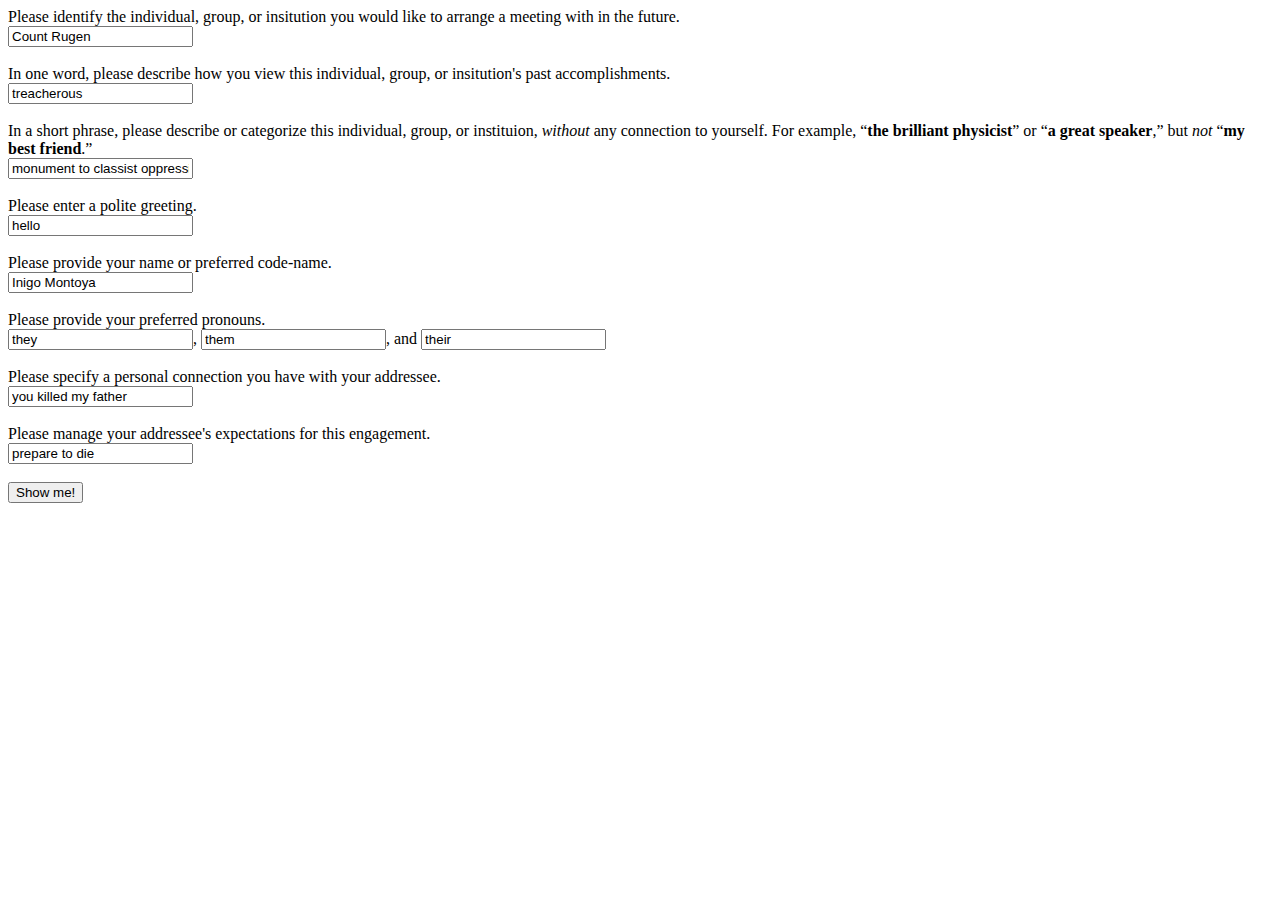
==== index.html @ 558f9df0 "complete full, accurate output functionality" ====
<!DOCTYPE html>
<html lang="en-US">
<head>
  <!-- Bootstrap 4.6 via CDN -->
  <link rel="stylesheet" href="https://cdn.jsdelivr.net/npm/bootstrap@4.6.0/dist/css/bootstrap.min.css" integrity="sha384-B0vP5xmATw1+K9KRQjQERJvTumQW0nPEzvF6L/Z6nronJ3oUOFUFpCjEUQouq2+l" crossorigin="anonymous">
  <link rel="stylesheet" href="css/styles.css" type="text/css">
  <!-- jQuery 3.6 via CDN -->
  <script src="https://code.jquery.com/jquery-3.6.0.min.js" integrity="sha256-/xUj+3OJU5yExlq6GSYGSHk7tPXikynS7ogEvDej/m4=" crossorigin="anonymous"></script>
  <script src="js/scripts.js"></script>
  <title>Your Coding Destiny</title>
</head>
<body>
  <header>
    <span id="current-field"></span>
  </header>
  
  <main>
    <section id="survey-form" class="show-me">
      <form id="form1" name="formOne">
        <label for="addressee">Please identify the individual, group, or insitution you would like to arrange a meeting with in the future.</label>
        <br>
        <input id="addressee" type="text" value="" onkeyup="updateHeader()" required>
        <br>
        <br>
        <label for="addressee-adj">In one word, please describe how you view this individual, group, or insitution's past accomplishments.</label>
        <br>
        <input id="addressee-adj" type="text" value="" onkeyup="updateHeader()" required>
        <br>
        <br>
        <label for="addressee-cat">In a short phrase, please describe or categorize this individual, group, or instituion, <em>without</em> any connection to yourself. For example, &ldquo;<strong>the brilliant physicist</strong>&rdquo; or &ldquo;<strong>a great speaker</strong>,&rdquo; but <em>not</em> &ldquo;<strong>my best friend</strong>.&rdquo;</label>
        <br>
        <input id="addressee-cat" type="text" value="" onkeyup="updateHeader()" required>
        <br>
        <br>
        <!-- Future feature to qualify addressee as ally, bystander, or adversary -->
        <label for="greeting">Please enter a polite greeting.</label>
        <br>
        <input id="greeting" type="text" value="" onkeyup="updateHeader()" required>
        <br>
        <br>
        <label for="username">Please provide your name or preferred code-name.</label>
        <br>
        <input id="username" type="text" value="" onkeyup="updateHeader()" required>
        <br>
        <br>
        <label for="they">Please provide your preferred pronouns.</label>
        <br>
        <input id="they" type="text" value="" onkeyup="updateHeader()" required>, <input id="them" type="text" value="" onkeyup="updateHeader()" required>, and <input id="their" type="text" value="" onkeyup="updateHeader()" required>
        <br>
        <br>
        <label for="connection">Please specify a personal connection you have with your addressee.</label>
        <br>
        <input id="connection" type="text" value="" onkeyup="updateHeader()" required>
        <br>
        <br>
        <label for="manage">Please manage your addressee's expectations for this engagement.</label>
        <br>
        <input id="manage" type="text" value="" onkeyup="updateHeader()" required>
        <br>
        <br>
        <button type="submit">Show me!</button>
      </form>
    </section>

    <section id="survey-results" class="hide-me">
      <p>
        One day, after many hours training <span class="themself"></span> in <span class="code-skill"></span>, <span class="username"></span> will at last confront the <span class="addressee-adj"> </span> <span class="addressee"></span>.
      </p>
      <p>
        And on this auspicious day, <span class="their"></span> opening words to this <em><span class="addressee-cat"></span></em> will be a veritable <a href="https://tommccallum.com/2018/08/31/inigo-montoya-masterclass-on-introducing-yourself/">masterclass in self-introduction</a>&mdash;
      </p>
      <p>
        &ldquo;<span class="greeting"></span>,&rdquo; <span class="they"></span> will say! And then: &ldquo;My name is <span class="username"></span>, and my most-preferred pronouns are <span class="they"></span>, <span class="them"></span>, and <span class="their"></span>. <span class="connection"></span>. <span class="manage"></span>.&rdquo;
      </p>
    </section>
  </main>

  <footer>
  </footer>
</body>
</html>
---- css/styles.css ----
.hide-me {
  display: none;
}

.show-me {
  display: inline-block;
}
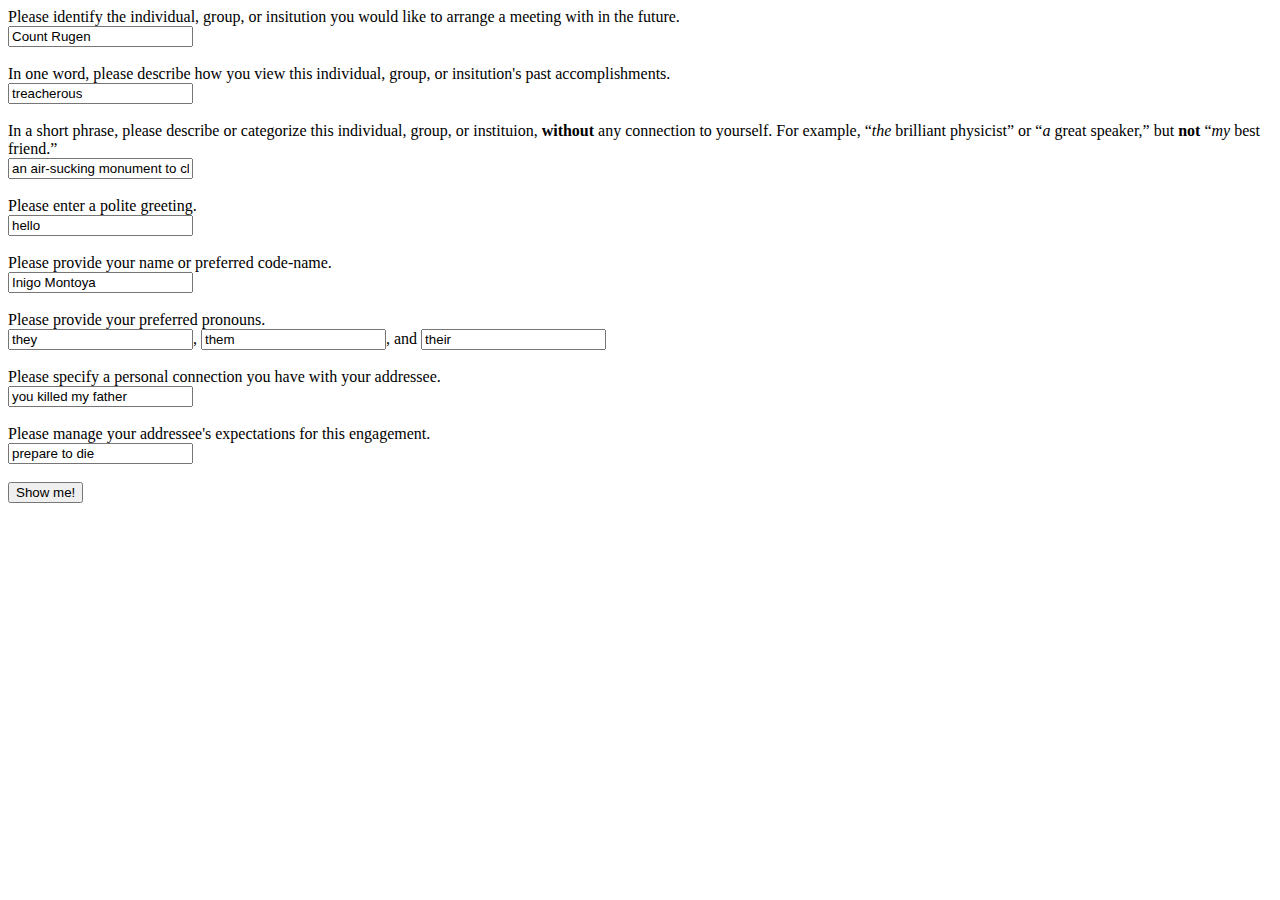
==== commit 9f8aeaa1: "WIP: testing nested arrays" ====
--- a/index.html
+++ b/index.html
@@ -1,81 +1,81 @@
-<!DOCTYPE html>
-<html lang="en-US">
-<head>
-  <!-- Bootstrap 4.6 via CDN -->
-  <link rel="stylesheet" href="https://cdn.jsdelivr.net/npm/bootstrap@4.6.0/dist/css/bootstrap.min.css" integrity="sha384-B0vP5xmATw1+K9KRQjQERJvTumQW0nPEzvF6L/Z6nronJ3oUOFUFpCjEUQouq2+l" crossorigin="anonymous">
-  <link rel="stylesheet" href="css/styles.css" type="text/css">
-  <!-- jQuery 3.6 via CDN -->
-  <script src="https://code.jquery.com/jquery-3.6.0.min.js" integrity="sha256-/xUj+3OJU5yExlq6GSYGSHk7tPXikynS7ogEvDej/m4=" crossorigin="anonymous"></script>
-  <script src="js/scripts.js"></script>
-  <title>Your Coding Destiny</title>
-</head>
-<body>
-  <header>
-    <span id="current-field"></span>
-  </header>
-  
-  <main>
-    <section id="survey-form" class="show-me">
-      <form id="form1" name="formOne">
-        <label for="addressee">Please identify the individual, group, or insitution you would like to arrange a meeting with in the future.</label>
-        <br>
-        <input id="addressee" type="text" value="" onkeyup="updateHeader()" required>
-        <br>
-        <br>
-        <label for="addressee-adj">In one word, please describe how you view this individual, group, or insitution's past accomplishments.</label>
-        <br>
-        <input id="addressee-adj" type="text" value="" onkeyup="updateHeader()" required>
-        <br>
-        <br>
-        <label for="addressee-cat">In a short phrase, please describe or categorize this individual, group, or instituion, <em>without</em> any connection to yourself. For example, &ldquo;<strong>the brilliant physicist</strong>&rdquo; or &ldquo;<strong>a great speaker</strong>,&rdquo; but <em>not</em> &ldquo;<strong>my best friend</strong>.&rdquo;</label>
-        <br>
-        <input id="addressee-cat" type="text" value="" onkeyup="updateHeader()" required>
-        <br>
-        <br>
-        <!-- Future feature to qualify addressee as ally, bystander, or adversary -->
-        <label for="greeting">Please enter a polite greeting.</label>
-        <br>
-        <input id="greeting" type="text" value="" onkeyup="updateHeader()" required>
-        <br>
-        <br>
-        <label for="username">Please provide your name or preferred code-name.</label>
-        <br>
-        <input id="username" type="text" value="" onkeyup="updateHeader()" required>
-        <br>
-        <br>
-        <label for="they">Please provide your preferred pronouns.</label>
-        <br>
-        <input id="they" type="text" value="" onkeyup="updateHeader()" required>, <input id="them" type="text" value="" onkeyup="updateHeader()" required>, and <input id="their" type="text" value="" onkeyup="updateHeader()" required>
-        <br>
-        <br>
-        <label for="connection">Please specify a personal connection you have with your addressee.</label>
-        <br>
-        <input id="connection" type="text" value="" onkeyup="updateHeader()" required>
-        <br>
-        <br>
-        <label for="manage">Please manage your addressee's expectations for this engagement.</label>
-        <br>
-        <input id="manage" type="text" value="" onkeyup="updateHeader()" required>
-        <br>
-        <br>
-        <button type="submit">Show me!</button>
-      </form>
-    </section>
-
-    <section id="survey-results" class="hide-me">
-      <p>
-        One day, after many hours training <span class="themself"></span> in <span class="code-skill"></span>, <span class="username"></span> will at last confront the <span class="addressee-adj"> </span> <span class="addressee"></span>.
-      </p>
-      <p>
-        And on this auspicious day, <span class="their"></span> opening words to this <em><span class="addressee-cat"></span></em> will be a veritable <a href="https://tommccallum.com/2018/08/31/inigo-montoya-masterclass-on-introducing-yourself/">masterclass in self-introduction</a>&mdash;
-      </p>
-      <p>
-        &ldquo;<span class="greeting"></span>,&rdquo; <span class="they"></span> will say! And then: &ldquo;My name is <span class="username"></span>, and my most-preferred pronouns are <span class="they"></span>, <span class="them"></span>, and <span class="their"></span>. <span class="connection"></span>. <span class="manage"></span>.&rdquo;
-      </p>
-    </section>
-  </main>
-
-  <footer>
-  </footer>
-</body>
+<!DOCTYPE html>
+<html lang="en-US">
+<head>
+  <meta charset="UTF-8">
+  <!-- Bootstrap 4.6 via CDN -->
+  <link rel="stylesheet" href="https://cdn.jsdelivr.net/npm/bootstrap@4.6.0/dist/css/bootstrap.min.css" integrity="sha384-B0vP5xmATw1+K9KRQjQERJvTumQW0nPEzvF6L/Z6nronJ3oUOFUFpCjEUQouq2+l" crossorigin="anonymous">
+  <link rel="stylesheet" href="css/styles.css" type="text/css">
+  <!-- jQuery 3.6 via CDN -->
+  <script src="https://code.jquery.com/jquery-3.6.0.min.js" integrity="sha256-/xUj+3OJU5yExlq6GSYGSHk7tPXikynS7ogEvDej/m4=" crossorigin="anonymous"></script>
+  <script src="js/scripts.js"></script>
+  <title>Your Coding Destiny</title>
+</head>
+<body>
+  <header>
+    <span id="current-field"></span>
+  </header>
+  
+  <main>
+    <section id="survey-form" class="show-me">
+      <form id="form1" name="formOne">
+        <label for="addressee">Please identify the individual, group, or insitution you would like to arrange a meeting with in the future.</label>
+        <br>
+        <input id="addressee" class="input1" type="text" value="" onkeyup="updateHeader()" required>
+        <br>
+        <br>
+        <label for="addressee-adj">In one word, please describe how you view this individual, group, or insitution's past accomplishments.</label>
+        <br>
+        <input id="addressee-adj" class="input2" type="text" value="" onkeyup="updateHeader()" required>
+        <br>
+        <br>
+        <label for="addressee-cat">In a short phrase, please describe or categorize this individual, group, or instituion, <strong>without</strong> any connection to yourself. For example, &ldquo;<em>the</em> brilliant physicist&rdquo; or &ldquo;<em>a</em> great speaker,&rdquo; but <strong>not</strong> &ldquo;<em>my</em> best friend.&rdquo;</label>
+        <br>
+        <input id="addressee-cat" class="input3" type="text" value="" onkeyup="updateHeader()" required>
+        <br>
+        <br>
+        <label for="greeting">Please enter a polite greeting.</label>
+        <br>
+        <input id="greeting" class="input4" type="text" value="" onkeyup="updateHeader()" required>
+        <br>
+        <br>
+        <label for="username">Please provide your name or preferred code-name.</label>
+        <br>
+        <input id="username" class="input5" type="text" value="" onkeyup="updateHeader()" required>
+        <br>
+        <br>
+        <label for="they">Please provide your preferred pronouns.</label>
+        <br>
+        <input id="they" class="input6" type="text" value="" onkeyup="updateHeader()" required>, <input class="input7" id="them" type="text" value="" onkeyup="updateHeader()" required>, and <input id="their" class="input8" type="text" value="" onkeyup="updateHeader()" required>
+        <br>
+        <br>
+        <label for="connection">Please specify a personal connection you have with your addressee.</label>
+        <br>
+        <input id="connection" class="input9" type="text" value="" onkeyup="updateHeader()" required>
+        <br>
+        <br>
+        <label for="manage">Please manage your addressee's expectations for this engagement.</label>
+        <br>
+        <input id="manage" class="input10" type="text" value="" onkeyup="updateHeader()" required>
+        <br>
+        <br>
+        <button type="submit">Show me!</button>
+      </form>
+    </section>
+
+    <section id="survey-results" class="hide-me">
+      <p>
+        One day, after many long months spent training <span class="themself"></span> in <span class="code-skill"></span>, <span class="username"></span> will at last confront the <span class="addressee-adj"> </span> <span class="addressee"></span>!
+      </p>
+      <p>
+        And at this most auspicious hour, <span class="their"></span> opening words to this <em><span class="addressee-cat"></span></em> will be a veritable <a href="https://tommccallum.com/2018/08/31/inigo-montoya-masterclass-on-introducing-yourself/">masterclass in self-introduction</a>&mdash;
+      </p>
+      <p>
+        &ldquo;<span class="greeting"></span>,&rdquo; <span class="they"></span> will say! And then: &ldquo;My name is <span class="username"></span>, and my pronouns are <span class="they"></span>, <span class="them"></span>, and <span class="their"></span>. <span class="connection"></span>. <span class="manage"></span>.&rdquo;
+      </p>
+    </section>
+  </main>
+
+  <footer>
+  </footer>
+</body>
 </html>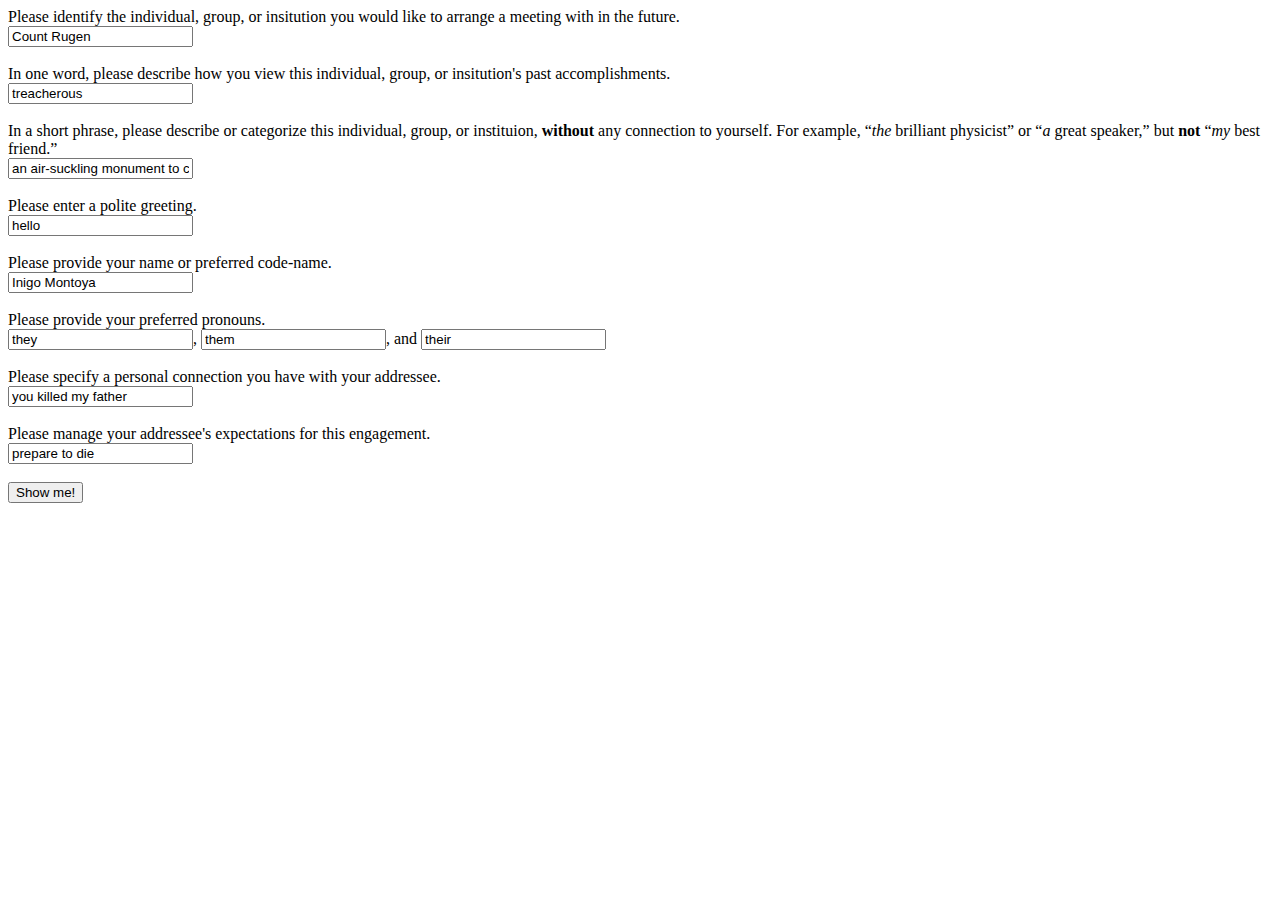
==== commit 018bc708: "WIP: refactor js" ====
--- a/index.html
+++ b/index.html
@@ -20,42 +20,44 @@
       <form id="form1" name="formOne">
         <label for="addressee">Please identify the individual, group, or insitution you would like to arrange a meeting with in the future.</label>
         <br>
-        <input id="addressee" class="input1" type="text" value="" onkeyup="updateHeader()" required>
+        <input id="addressee" type="text" onkeyup="updateHeader()" value="Count Rugen" required>
         <br>
         <br>
         <label for="addressee-adj">In one word, please describe how you view this individual, group, or insitution's past accomplishments.</label>
         <br>
-        <input id="addressee-adj" class="input2" type="text" value="" onkeyup="updateHeader()" required>
+        <input id="addressee-adj" type="text" onkeyup="updateHeader()" value="treacherous" required>
         <br>
         <br>
         <label for="addressee-cat">In a short phrase, please describe or categorize this individual, group, or instituion, <strong>without</strong> any connection to yourself. For example, &ldquo;<em>the</em> brilliant physicist&rdquo; or &ldquo;<em>a</em> great speaker,&rdquo; but <strong>not</strong> &ldquo;<em>my</em> best friend.&rdquo;</label>
         <br>
-        <input id="addressee-cat" class="input3" type="text" value="" onkeyup="updateHeader()" required>
+        <input id="addressee-cat" type="text" onkeyup="updateHeader()" value="an air-suckling monument to classist oppression" required>
         <br>
         <br>
         <label for="greeting">Please enter a polite greeting.</label>
         <br>
-        <input id="greeting" class="input4" type="text" value="" onkeyup="updateHeader()" required>
+        <input id="greeting" type="text" onkeyup="updateHeader()" value="hello" required>
         <br>
         <br>
         <label for="username">Please provide your name or preferred code-name.</label>
         <br>
-        <input id="username" class="input5" type="text" value="" onkeyup="updateHeader()" required>
+        <input id="username" type="text" onkeyup="updateHeader()" value="Inigo Montoya" required>
         <br>
         <br>
         <label for="they">Please provide your preferred pronouns.</label>
         <br>
-        <input id="they" class="input6" type="text" value="" onkeyup="updateHeader()" required>, <input class="input7" id="them" type="text" value="" onkeyup="updateHeader()" required>, and <input id="their" class="input8" type="text" value="" onkeyup="updateHeader()" required>
+        <input id="they" type="text" onkeyup="updateHeader()" value="they" required>, 
+        <input id="them" type="text" onkeyup="updateHeader()" value="them" required>, and 
+        <input id="their" type="text" onkeyup="updateHeader()" value="their" required>
         <br>
         <br>
         <label for="connection">Please specify a personal connection you have with your addressee.</label>
         <br>
-        <input id="connection" class="input9" type="text" value="" onkeyup="updateHeader()" required>
+        <input id="connection" type="text" onkeyup="updateHeader()" value="you killed my father" required>
         <br>
         <br>
         <label for="manage">Please manage your addressee's expectations for this engagement.</label>
         <br>
-        <input id="manage" class="input10" type="text" value="" onkeyup="updateHeader()" required>
+        <input id="manage" type="text" onkeyup="updateHeader()" value="prepare to die" required>
         <br>
         <br>
         <button type="submit">Show me!</button>
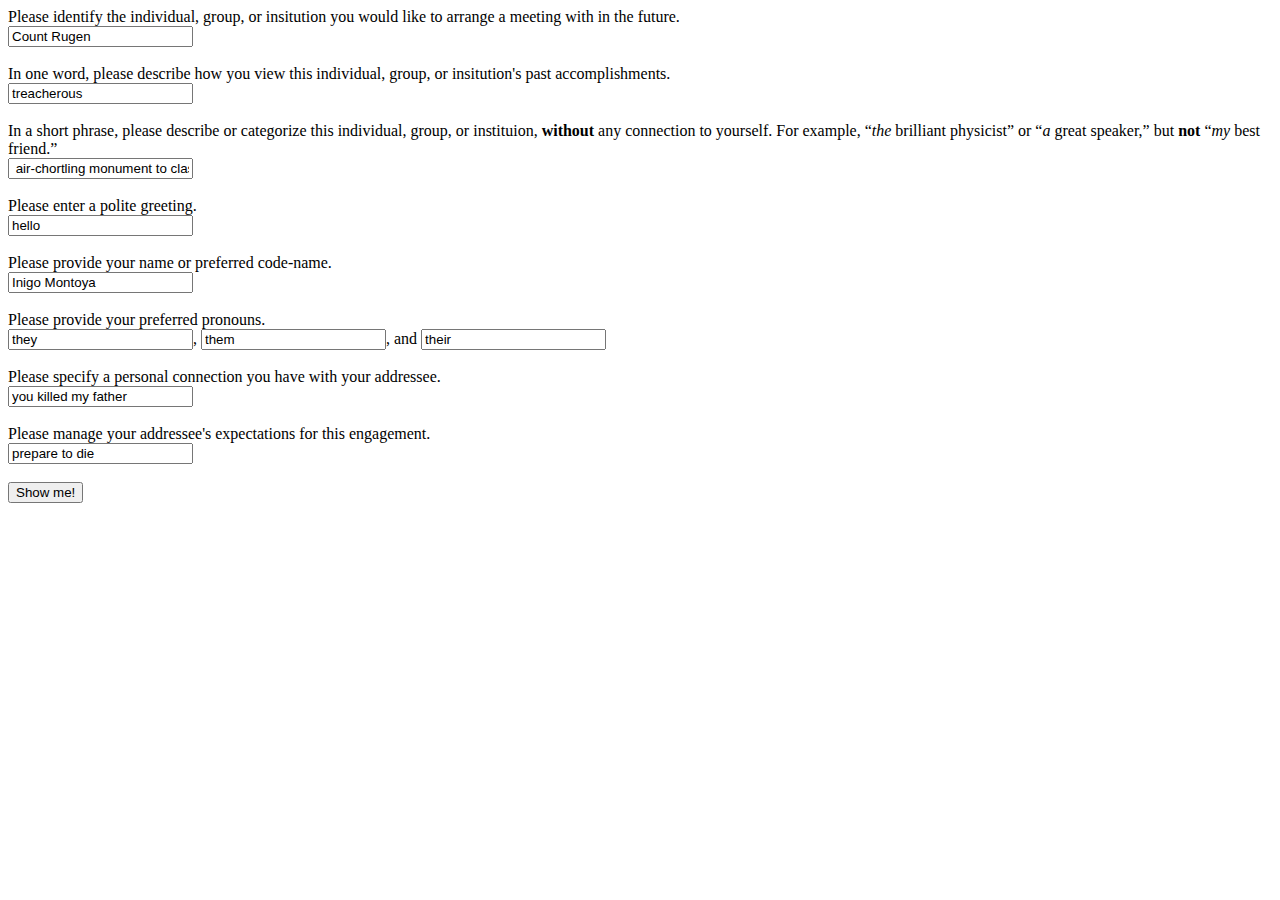
==== commit a3007020: "finish js refactoring for arrays and loops" ====
--- a/index.html
+++ b/index.html
@@ -30,7 +30,7 @@
         <br>
         <label for="addressee-cat">In a short phrase, please describe or categorize this individual, group, or instituion, <strong>without</strong> any connection to yourself. For example, &ldquo;<em>the</em> brilliant physicist&rdquo; or &ldquo;<em>a</em> great speaker,&rdquo; but <strong>not</strong> &ldquo;<em>my</em> best friend.&rdquo;</label>
         <br>
-        <input id="addressee-cat" type="text" onkeyup="updateHeader()" value="an air-suckling monument to classist oppression" required>
+        <input id="addressee-cat" type="text" onkeyup="updateHeader()" value=" air-chortling monument to classist oppression" required>
         <br>
         <br>
         <label for="greeting">Please enter a polite greeting.</label>
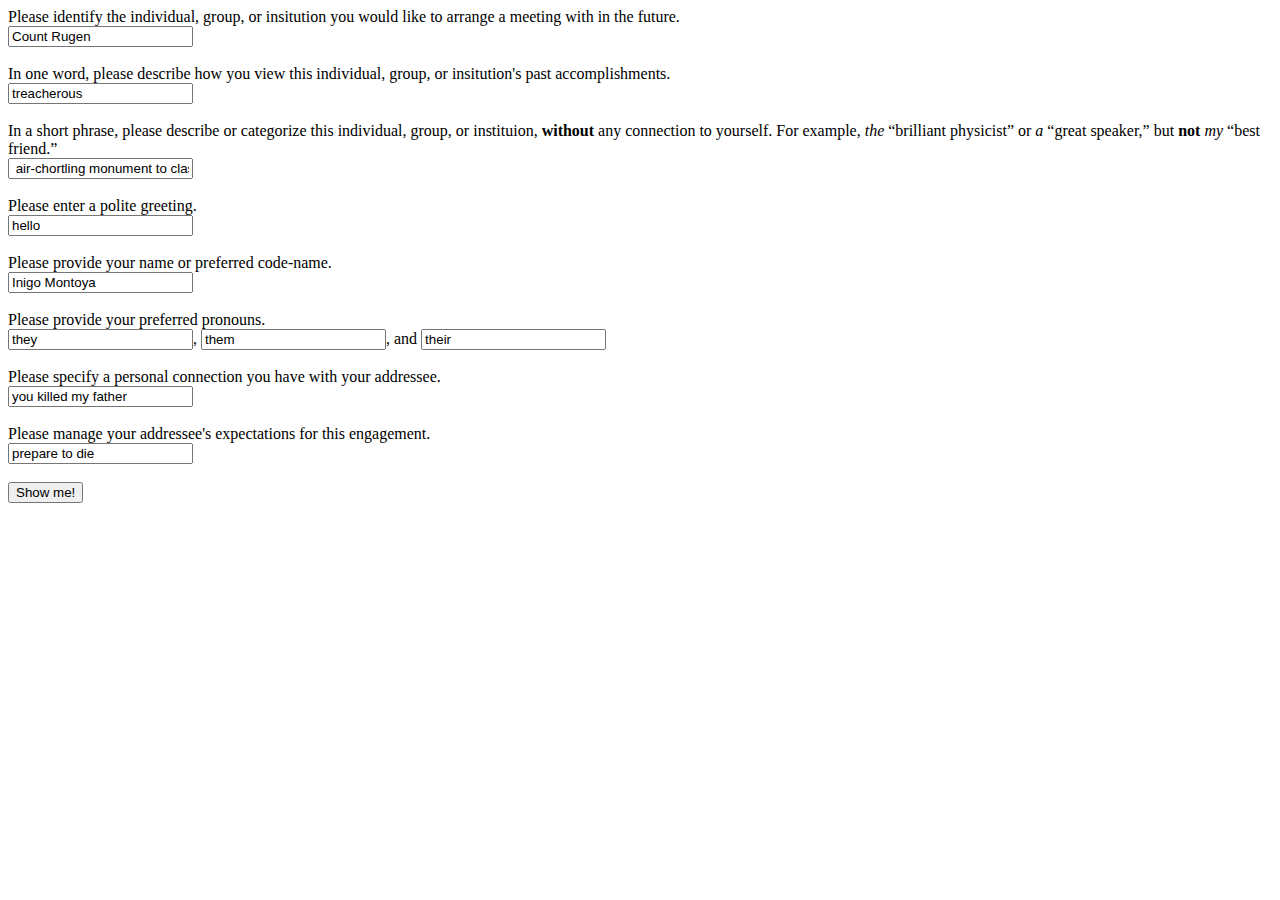
==== commit da984706: "add contextual capitalization" ====
--- a/index.html
+++ b/index.html
@@ -28,7 +28,7 @@
         <input id="addressee-adj" type="text" onkeyup="updateHeader()" value="treacherous" required>
         <br>
         <br>
-        <label for="addressee-cat">In a short phrase, please describe or categorize this individual, group, or instituion, <strong>without</strong> any connection to yourself. For example, &ldquo;<em>the</em> brilliant physicist&rdquo; or &ldquo;<em>a</em> great speaker,&rdquo; but <strong>not</strong> &ldquo;<em>my</em> best friend.&rdquo;</label>
+        <label for="addressee-cat">In a short phrase, please describe or categorize this individual, group, or instituion, <strong>without</strong> any connection to yourself. For example, <em>the</em> &ldquo;brilliant physicist&rdquo; or <em>a</em> &ldquo;great speaker,&rdquo; but <strong>not</strong> <em>my</em> &ldquo;best friend.&rdquo;</label>
         <br>
         <input id="addressee-cat" type="text" onkeyup="updateHeader()" value=" air-chortling monument to classist oppression" required>
         <br>
